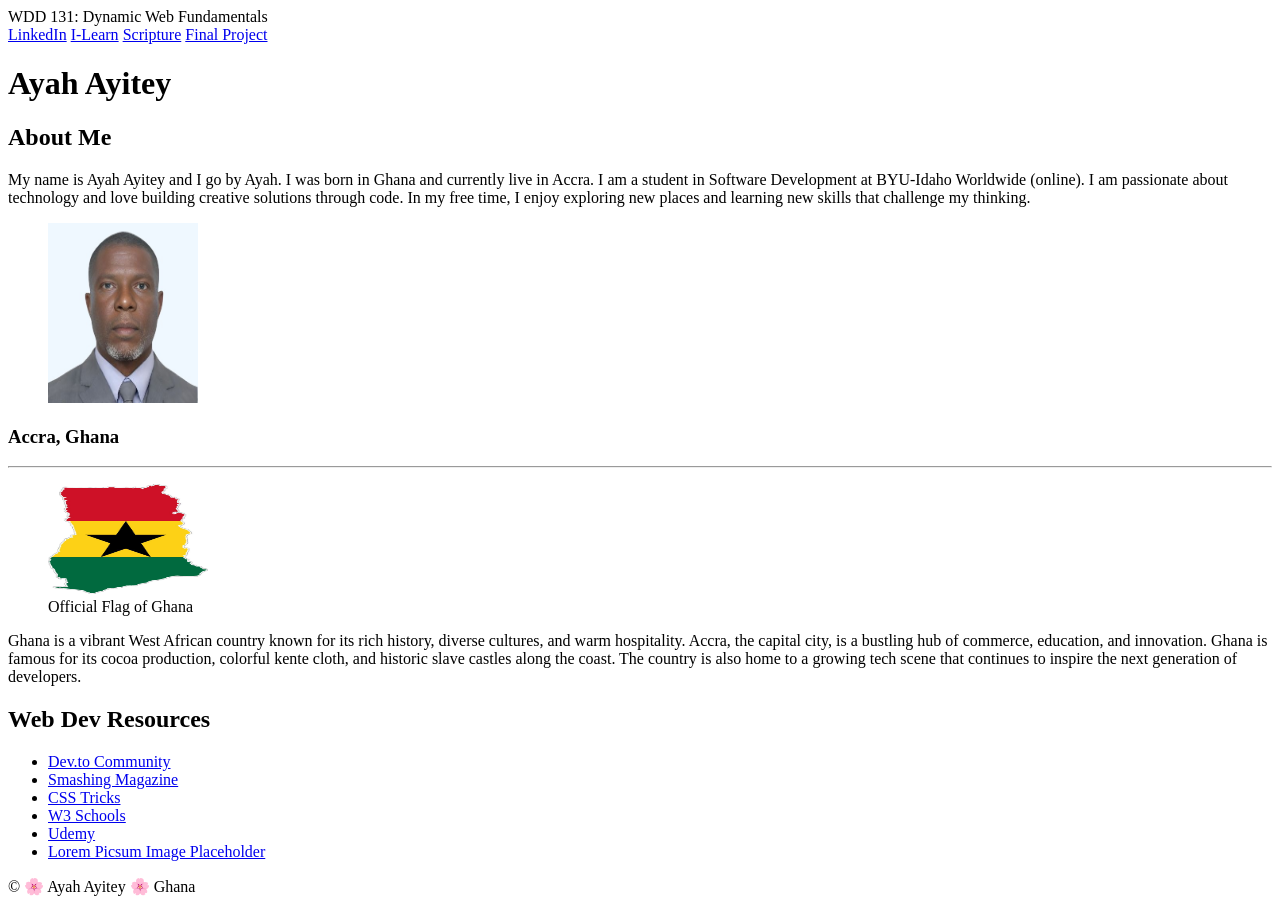
==== index.html @ 6fdff2e0 "Add files via upload" ====
<!DOCTYPE html>
<html lang="en">
  <head>
    <meta charset="UTF-8" />
    <meta name="viewport" content="width=device-width, initial-scale=1.0" />
    <title>WDD 131 – Dynamic Web Fundamentals – Ayah Ayitey</title>
    <meta
      name="description"
      content="WDD 131 – Dynamic Web Fundamentals. Ayah Ayitey. A course landing page covering HTML, CSS, JavaScript, and modern web design principles for a BYU-Idaho Worldwide student from Accra, Ghana."
    />
    <meta name="author" content="Ayah Ayitey" />

    <!-- Google Fonts preconnect for performance -->
    <link rel="preconnect" href="https://fonts.googleapis.com" />
    <link rel="preconnect" href="https://fonts.gstatic.com" crossorigin />

    <!-- Main stylesheet -->
    <link rel="stylesheet" href="styles/base.css" />

    <!-- JavaScript – deferred so DOM is ready before execution -->
    <script src="scripts/getdates.js" defer></script>
  </head>

  <body>
    <!-- ===================== HEADER ===================== -->
    <header>
      <span id="course-title">WDD 131: Dynamic Web Fundamentals</span>

      <nav aria-label="Primary navigation">
        <a href="https://www.linkedin.com/" target="_blank" rel="noopener noreferrer">LinkedIn</a>
        <a href="https://byupw.instructure.com/" target="_blank" rel="noopener noreferrer">I-Learn</a>
        <a
          href="https://www.churchofjesuschrist.org/study/scriptures/bofm/1-ne/3?lang=eng&id=p7#p7"
          target="_blank"
          rel="noopener noreferrer"
          >Scripture</a
        >
        <a href="project/" aria-label="Final Project folder (placeholder)">Final Project</a>
      </nav>
    </header>

    <!-- ===================== MAIN ===================== -->
    <main>
      <h1>Ayah Ayitey</h1>

      <div class="cards-grid">

        <!-- ── Card 1: About Me ── -->
        <section class="card" id="about-card">
          <div class="card-header">
            <h2>About Me</h2>
          </div>
          <div class="card-body">

            <!-- Bio row: text + portrait -->
            <div class="bio-row">
              <p>
                My name is Ayah Ayitey and I go by Ayah. I was born in Ghana and currently live
                in Accra. I am a student in Software Development at BYU-Idaho Worldwide (online).
                I am passionate about technology and love building creative solutions through code.
                In my free time, I enjoy exploring new places and learning new skills that
                challenge my thinking.
              </p>
              <figure class="portrait">
                <img
                  src="images/aa.jpg"
                  alt="Portrait of Ayah Ayitey"
                  width="150"
                  height="180"
                  loading="eager"
                />
              </figure>
            </div>

            <!-- Hometown section -->
            <div class="hometown">
              <h3>Accra, Ghana</h3>
              <hr />
              <div class="hometown-row">
                <figure class="flag">
                  <img
                    src="images/ghana.jpg"
                    alt="Flag of Ghana"
                    width="160"
                    height="110"
                    loading="lazy"
                  />
                  <figcaption>Official Flag of Ghana</figcaption>
                </figure>
                <p>
                  Ghana is a vibrant West African country known for its rich history, diverse
                  cultures, and warm hospitality. Accra, the capital city, is a bustling hub of
                  commerce, education, and innovation. Ghana is famous for its cocoa production,
                  colorful kente cloth, and historic slave castles along the coast. The country
                  is also home to a growing tech scene that continues to inspire the next
                  generation of developers.
                </p>
              </div>
            </div>

          </div><!-- /.card-body -->
        </section>

        <!-- ── Card 2: Web Dev Resources ── -->
        <section class="card" id="resources-card">
          <div class="card-header">
            <h2>Web Dev Resources</h2>
          </div>
          <div class="card-body">
            <ul class="resource-list">
              <li><a href="https://dev.to/" target="_blank" rel="noopener noreferrer">Dev.to Community</a></li>
              <li><a href="https://www.smashingmagazine.com/" target="_blank" rel="noopener noreferrer">Smashing Magazine</a></li>
              <li><a href="https://css-tricks.com/" target="_blank" rel="noopener noreferrer">CSS Tricks</a></li>
              <li><a href="https://www.w3schools.com/" target="_blank" rel="noopener noreferrer">W3 Schools</a></li>
              <li><a href="https://www.udemy.com/" target="_blank" rel="noopener noreferrer">Udemy</a></li>
              <li><a href="https://picsum.photos/" target="_blank" rel="noopener noreferrer">Lorem Picsum Image Placeholder</a></li>
            </ul>
          </div>
        </section>

      </div><!-- /.cards-grid -->
    </main>

    <!-- ===================== FOOTER ===================== -->
    <footer>
      <p>
        &copy;<span id="currentyear"></span> 🌸 Ayah Ayitey 🌸 Ghana
      </p>
      <p id="lastModified"></p>
    </footer>
  </body>
</html>
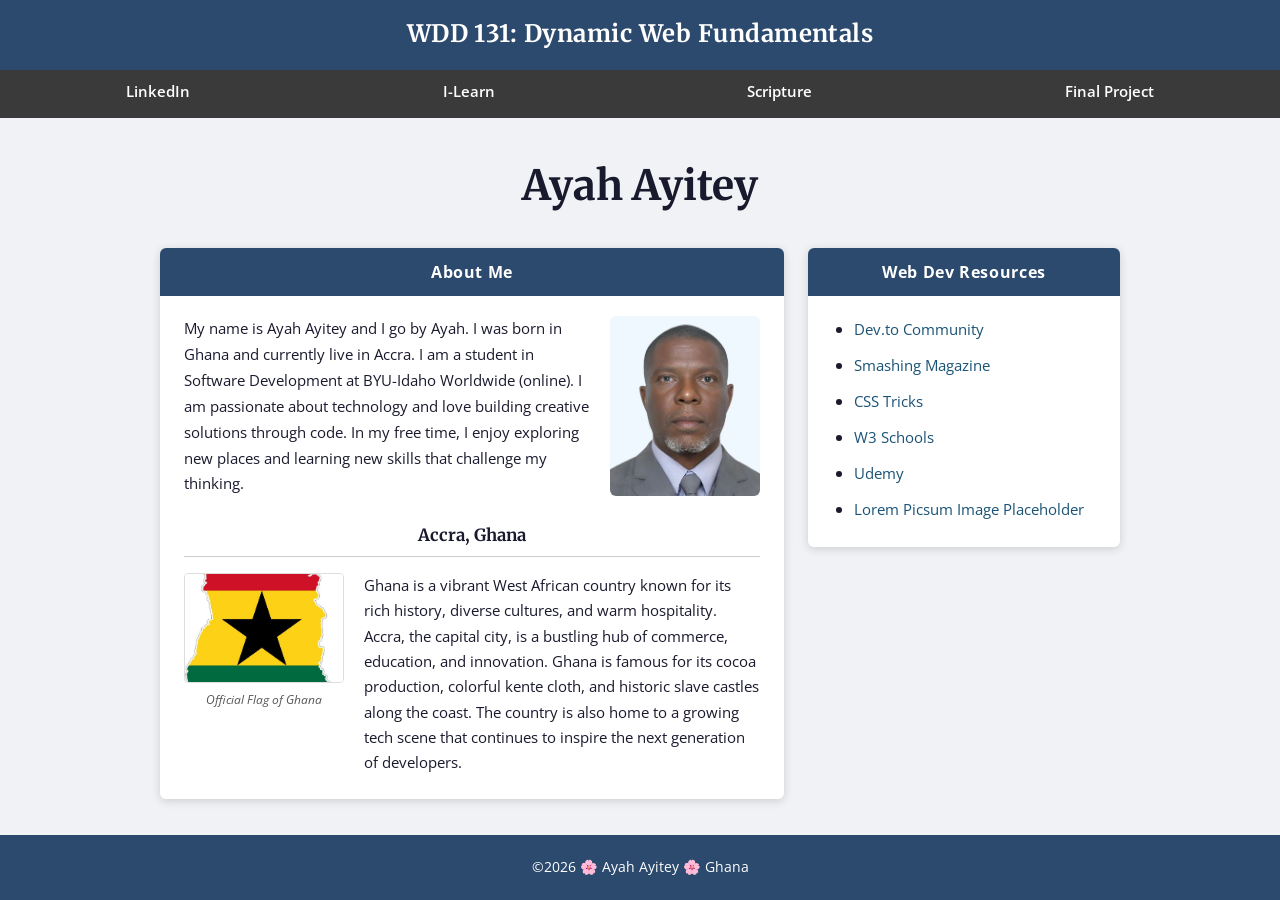
==== commit 450c006c: "Update meta description and image source in index.html" ====
--- a/index.html
+++ b/index.html
@@ -6,13 +6,14 @@
     <title>WDD 131 – Dynamic Web Fundamentals – Ayah Ayitey</title>
     <meta
       name="description"
-      content="WDD 131 – Dynamic Web Fundamentals. Ayah Ayitey. A course landing page covering HTML, CSS, JavaScript, and modern web design principles for a BYU-Idaho Worldwide student from Accra, Ghana."
+      content="WDD 131 – Dynamic Web Fundamentals. Ayah Ayitey. BYU-Idaho Worldwide student from Accra, Ghana exploring HTML, CSS, and JavaScript."
     />
     <meta name="author" content="Ayah Ayitey" />
 
-    <!-- Google Fonts preconnect for performance -->
+    <!-- Google Fonts – preconnect + stylesheet link (no @import) -->
     <link rel="preconnect" href="https://fonts.googleapis.com" />
     <link rel="preconnect" href="https://fonts.gstatic.com" crossorigin />
+    <link href="https://fonts.googleapis.com/css2?family=Merriweather:wght@400;700&family=Open+Sans:wght@400;600&display=swap" rel="stylesheet" />
 
     <!-- Main stylesheet -->
     <link rel="stylesheet" href="styles/base.css" />
@@ -63,7 +64,7 @@
               </p>
               <figure class="portrait">
                 <img
-                  src="images/aa.jpg"
+                  src="images/ayah-ayitey.jpg"
                   alt="Portrait of Ayah Ayitey"
                   width="150"
                   height="180"
@@ -126,7 +127,7 @@
       <p>
         &copy;<span id="currentyear"></span> 🌸 Ayah Ayitey 🌸 Ghana
       </p>
-      <p id="lastModified"></p>
+      <p id="Website page created @"></p>
     </footer>
   </body>
 </html>
--- a/styles/base.css
+++ b/styles/base.css
@@ -0,0 +1,292 @@
+/* =========================================================
+   WDD 131 – Dynamic Web Fundamentals
+   base.css – Ayah Ayitey
+   ========================================================= */
+
+/* --- Custom Properties --- */
+:root {
+  --color-header-bg:  #2c4a6e;   /* dark navy – matches screenshot header */
+  --color-nav-bg:     #3a3a3a;   /* dark charcoal nav bar */
+  --color-card-head:  #2c4a6e;   /* card title bar */
+  --color-accent:     #f5c518;   /* gold – footer last-modified text */
+  --color-bg:         #f0f2f5;
+  --color-surface:    #ffffff;
+  --color-text:       #1a1a2e;
+  --color-text-light: #ffffff;
+  --color-link:       #1a5276;
+  --font-heading:     'Merriweather', Georgia, serif;
+  --font-body:        'Open Sans', Arial, sans-serif;
+  --max-width:        1000px;
+  --radius:           6px;
+  --shadow:           0 2px 10px rgba(0, 0, 0, 0.15);
+}
+
+/* --- Reset --- */
+*, *::before, *::after {
+  box-sizing: border-box;
+  margin: 0;
+  padding: 0;
+}
+
+html { font-size: 16px; scroll-behavior: smooth; }
+
+body {
+  font-family: var(--font-body);
+  background-color: var(--color-bg);
+  color: var(--color-text);
+  line-height: 1.7;
+  min-height: 100vh;
+  display: flex;
+  flex-direction: column;
+}
+
+img { display: block; max-width: 100%; height: auto; }
+
+a {
+  color: var(--color-link);
+  text-decoration: none;
+}
+a:hover { text-decoration: underline; }
+
+/* =========================================================
+   HEADER  – two-row: title bar + nav bar
+   ========================================================= */
+header {
+  background-color: var(--color-header-bg);
+  text-align: center;
+}
+
+/* Row 1 – course title */
+#course-title {
+  display: block;
+  font-family: var(--font-heading);
+  font-size: clamp(1.1rem, 2.5vw, 1.5rem);
+  font-weight: 700;
+  color: var(--color-text-light);
+  padding: 0.9rem 1.5rem;
+  letter-spacing: 0.02em;
+}
+
+/* Row 2 – nav bar (darker strip, just like the screenshot) */
+nav {
+  background-color: var(--color-nav-bg);
+  display: flex;
+  justify-content: space-around;
+  flex-wrap: wrap;
+  padding: 0;
+}
+
+nav a {
+  color: var(--color-text-light);
+  font-family: var(--font-body);
+  font-size: 0.95rem;
+  font-weight: 600;
+  padding: 0.6rem 1.5rem;
+  display: inline-block;
+  border-bottom: 3px solid transparent;
+  transition: background-color 0.2s ease, border-color 0.2s ease;
+  text-decoration: none;
+}
+
+/* Hover: subtle bg tint + bottom border accent — no position shift */
+nav a:hover {
+  background-color: rgba(255, 255, 255, 0.12);
+  border-bottom-color: var(--color-accent);
+  text-decoration: none;
+}
+
+/* =========================================================
+   MAIN
+   ========================================================= */
+main {
+  max-width: var(--max-width);
+  width: 100%;
+  margin: 2rem auto;
+  padding: 0 1.25rem;
+  flex: 1;
+}
+
+main > h1 {
+  font-family: var(--font-heading);
+  font-size: clamp(1.8rem, 4vw, 2.6rem);
+  font-weight: 700;
+  color: var(--color-text);
+  text-align: center;
+  margin-bottom: 1.75rem;
+}
+
+/* ── Two-column card grid ── */
+.cards-grid {
+  display: grid;
+  grid-template-columns: 2fr 1fr;   /* About Me wider, Resources narrower */
+  gap: 1.5rem;
+  align-items: start;
+}
+
+/* =========================================================
+   CARD
+   ========================================================= */
+.card {
+  background-color: var(--color-surface);
+  border-radius: var(--radius);
+  box-shadow: var(--shadow);
+  overflow: hidden;
+}
+
+/* Coloured header bar inside each card */
+.card-header {
+  background-color: var(--color-card-head);
+  padding: 0.65rem 1.25rem;
+  text-align: center;
+}
+
+.card-header h2 {
+  font-family: var(--font-body);
+  font-size: 1rem;
+  font-weight: 700;
+  color: var(--color-text-light);
+  letter-spacing: 0.04em;
+  text-transform: none;
+}
+
+.card-body {
+  padding: 1.25rem 1.5rem 1.5rem;
+}
+
+/* ── Bio row: paragraph floated left of portrait ── */
+.bio-row {
+  display: flex;
+  gap: 1.25rem;
+  align-items: flex-start;
+  margin-bottom: 1.5rem;
+}
+
+.bio-row p {
+  font-size: 0.95rem;
+  flex: 1;
+}
+
+.portrait img {
+  border-radius: var(--radius);
+  object-fit: cover;
+  width: 150px;
+  height: 180px;
+  flex-shrink: 0;
+}
+
+/* ── Hometown section ── */
+.hometown h3 {
+  font-family: var(--font-heading);
+  font-size: 1.05rem;
+  font-weight: 700;
+  text-align: center;
+  margin-bottom: 0.4rem;
+}
+
+.hometown hr {
+  border: none;
+  border-top: 1px solid #ccc;
+  margin-bottom: 1rem;
+}
+
+.hometown-row {
+  display: flex;
+  gap: 1.25rem;
+  align-items: flex-start;
+}
+
+.flag {
+  flex-shrink: 0;
+  text-align: center;
+}
+
+.flag img {
+  width: 160px;
+  height: 110px;
+  object-fit: cover;
+  border: 1px solid #ddd;
+  border-radius: 4px;
+}
+
+.flag figcaption {
+  font-size: 0.78rem;
+  color: #555;
+  margin-top: 0.35rem;
+  font-style: italic;
+}
+
+.hometown-row > p {
+  font-size: 0.93rem;
+  flex: 1;
+}
+
+/* ── Resources card ── */
+.resource-list {
+  list-style: disc;
+  padding-left: 1.4rem;
+  display: flex;
+  flex-direction: column;
+  gap: 0.55rem;
+}
+
+.resource-list li a {
+  font-size: 0.93rem;
+  color: var(--color-link);
+}
+
+.resource-list li a:hover {
+  text-decoration: underline;
+}
+
+/* =========================================================
+   FOOTER
+   ========================================================= */
+footer {
+  background-color: var(--color-header-bg);
+  color: var(--color-text-light);
+  text-align: center;
+  padding: 1.1rem 1rem;
+  font-size: 0.88rem;
+}
+
+footer p {
+  margin: 0.2rem 0;
+}
+
+/* Last Modified line gets the gold accent colour */
+#lastModified {
+  color: var(--color-accent);
+  font-size: 0.85rem;
+}
+
+/* =========================================================
+   RESPONSIVE
+   ========================================================= */
+@media (max-width: 720px) {
+  .cards-grid {
+    grid-template-columns: 1fr;
+  }
+
+  .bio-row {
+    flex-direction: column;
+  }
+
+  .portrait img {
+    width: 120px;
+    height: 144px;
+  }
+
+  .hometown-row {
+    flex-direction: column;
+  }
+
+  nav {
+    justify-content: center;
+    gap: 0;
+  }
+
+  nav a {
+    font-size: 0.85rem;
+    padding: 0.5rem 0.9rem;
+  }
+}
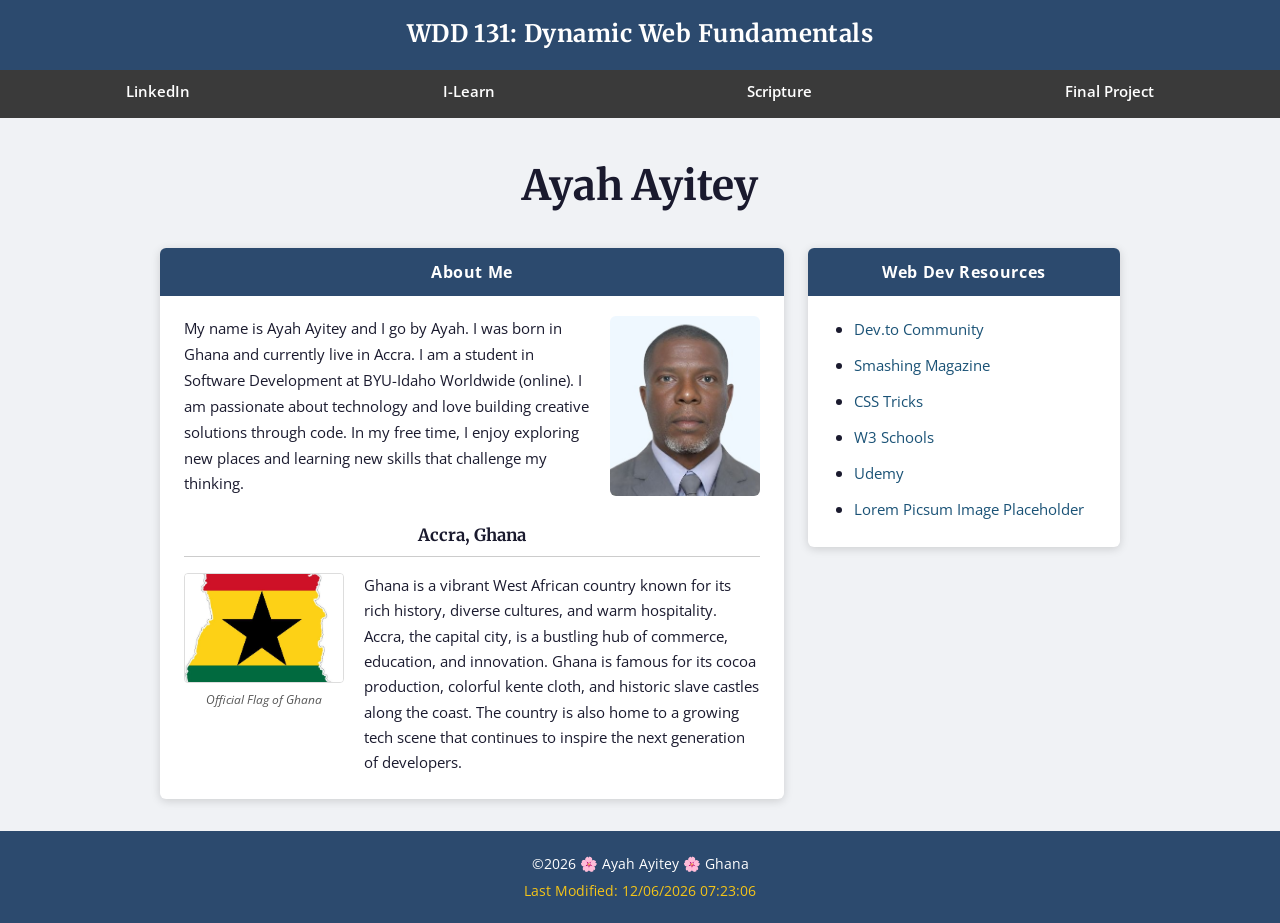
==== commit b1d20adf: "Replace footer text with last modified date" ====
--- a/index.html
+++ b/index.html
@@ -127,7 +127,7 @@
       <p>
         &copy;<span id="currentyear"></span> 🌸 Ayah Ayitey 🌸 Ghana
       </p>
-      <p id="Website page created @"></p>
+      <p id="lastModified"></p> 
     </footer>
   </body>
 </html>
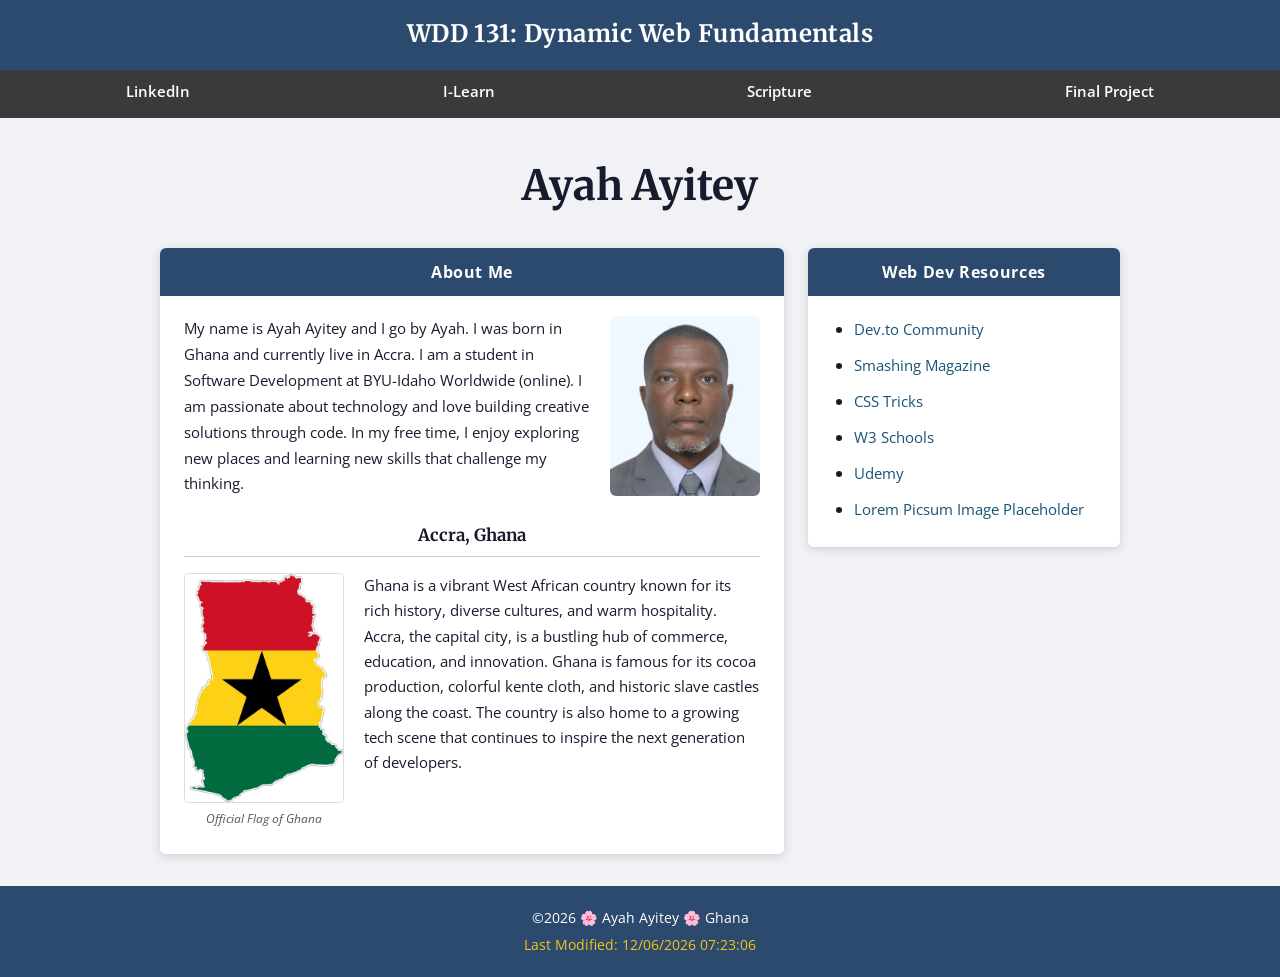
==== commit 390c40a5: "Remove height attribute from flag image Removed height attribute from the Ghana flag image." ====
--- a/index.html
+++ b/index.html
@@ -83,7 +83,6 @@
                     src="images/ghana.jpg"
                     alt="Flag of Ghana"
                     width="160"
-                    height="110"
                     loading="lazy"
                   />
                   <figcaption>Official Flag of Ghana</figcaption>
@@ -127,7 +126,7 @@
       <p>
         &copy;<span id="currentyear"></span> 🌸 Ayah Ayitey 🌸 Ghana
       </p>
-      <p id="lastModified"></p> 
+      <p id="lastModified"></p>
     </footer>
   </body>
 </html>
--- a/styles/base.css
+++ b/styles/base.css
@@ -202,8 +202,8 @@
 
 .flag img {
   width: 160px;
-  height: 110px;
-  object-fit: cover;
+  height: auto;
+  object-fit: contain;
   border: 1px solid #ddd;
   border-radius: 4px;
 }
